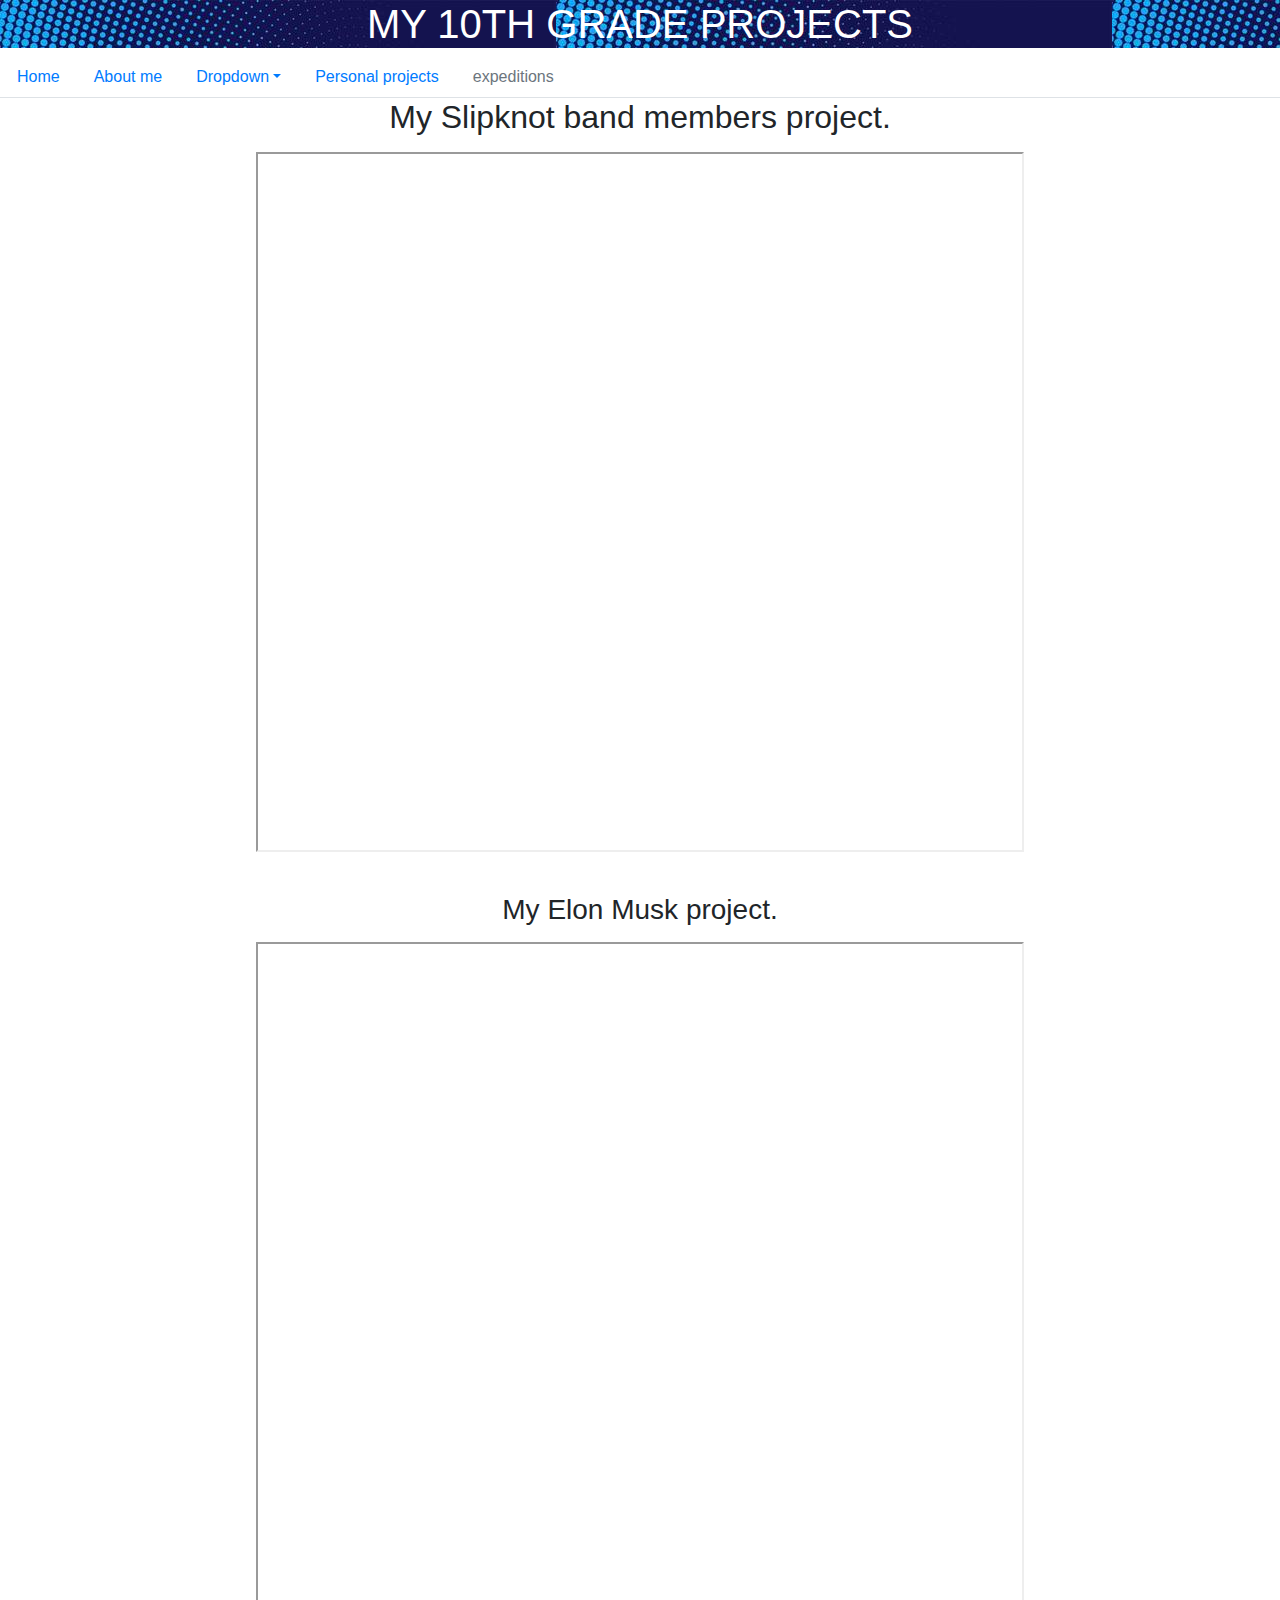
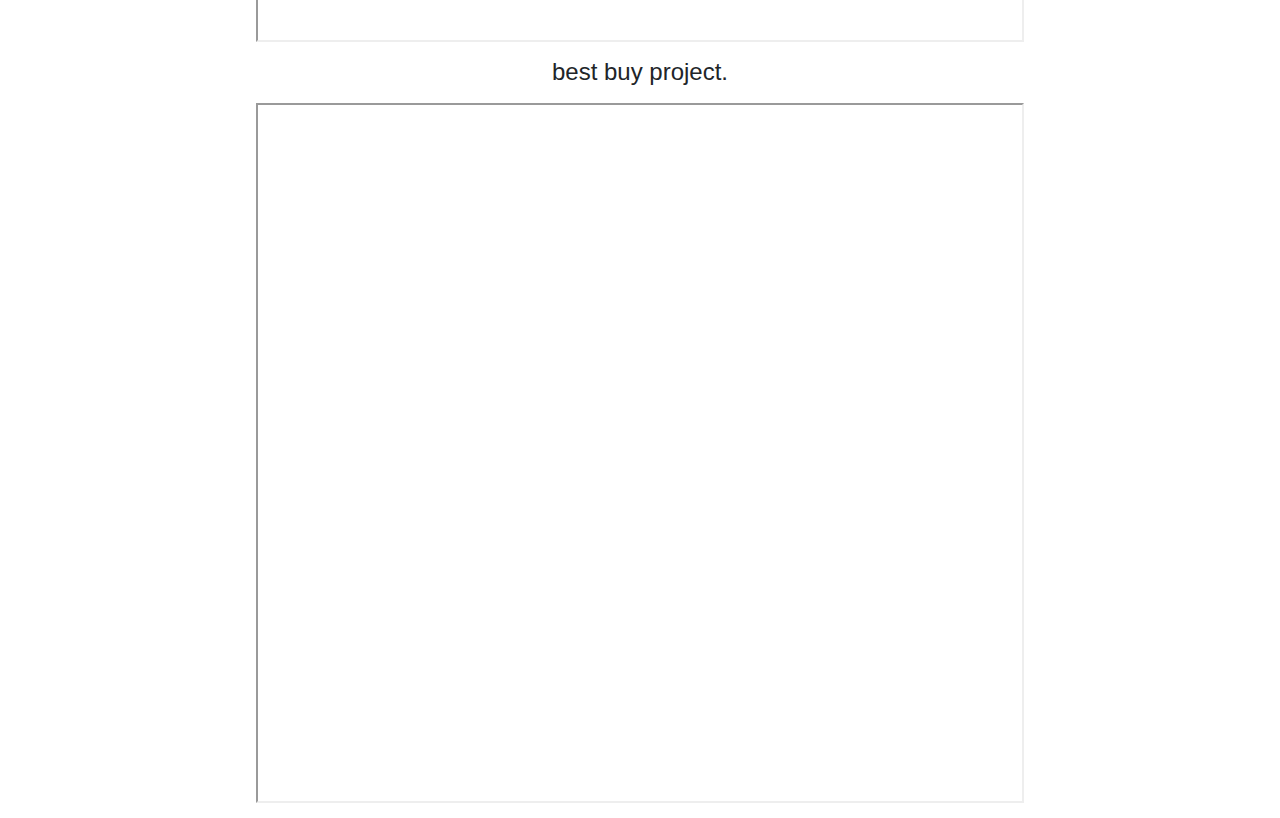
==== 10th grade projects.html @ 9ef49ac6 "re-enabled links to the personal projects page" ====
<!doctype html>
<html>
<head>
<link rel="stylesheet" href="portfolio.css">
<meta charset="utf-8">
<meta http-equiv="X-UA-Compatible" content="IE=edge">
<meta name="viewport" content="width=device-width, initial-scale=1.0">
<link href="css/bootstrap-4.4.1.css" rel="stylesheet" type="text/css">
<title>10th grade projects</title>
</head>
<h1>MY 10TH GRADE PROJECTS</h1>
	
	
		<ul class="nav nav-tabs">
  <li class="nav-item"> <a class="nav-link" href="index.html">Home</a> </li>
  <li class="nav-item"> <a class="nav-link" href="about_me.html">About me</a> </li>
  <li class="nav-item dropdown"> <a class="nav-link dropdown-toggle" data-toggle="dropdown" href="#" role="button" aria-haspopup="true" aria-expanded="false">Dropdown</a>
    <div class="dropdown-menu"> <a class="dropdown-item" href="9th grade projects.html">9th grade projects</a> <a class="dropdown-item" href="10th grade projects.html">10th grade projects</a>
      <div class="dropdown-divider"></div>
      <a class="dropdown-item" href="11th grade projects.html">11th grade projects</a> </div>
  </li>
  <li class="nav-item"> <a class="nav-link" href="personal_projects.html">Personal projects</a> </li>
  <li class="nav-item"> <a class="nav-link disabled" href="#">expeditions</a> </li>
</ul>
<script src="js/jquery-3.4.1.min.js"></script>
<script src="js/popper.min.js"></script>
<script src="js/bootstrap-4.4.1.js"></script>
	
<h2 style="text-align: center;"><p>My Slipknot band members project.</p>
<iframe src="https://docs.google.com/document/d/1RsWc81NuQa8YANnml41eWMhZdE33OpS6YQ9K_y8glPw/edit?usp=sharing" width="60%" height="700"></iframe></h2>
<br>
<h3 style="text-align: center;"><p>My Elon Musk project.</p>
<iframe src="https://docs.google.com/presentation/d/1-NnV4twmTwn9W3G1jOpx8y-2eQpzzsU3_Nh8C2WfN7I/edit?usp=sharing" width="60%" height="700"></iframe></h3>
<h4 style="text-align: center;"><p>best buy project.</p>
<iframe src="https://docs.google.com/presentation/d/1tuIaCsb4-7TMMDY4acewE9umwxpRm6gSp-kGQom21TE/edit?usp=sharing" width="60%" height="700"></iframe></h4>
<body>
</body>
</html>
---- portfolio.css ----
@charset "utf-8";
/* CSS Document */

h1 {
	background-image: url("modern-blue-halftone-banner-background.jpg");
	font-family: Gotham, "Helvetica Neue", Helvetica, Arial, "sans-serif";
	color: white;
	font-size: 100px;
	text-align: center;
}

footer{
	text-align: center;
}
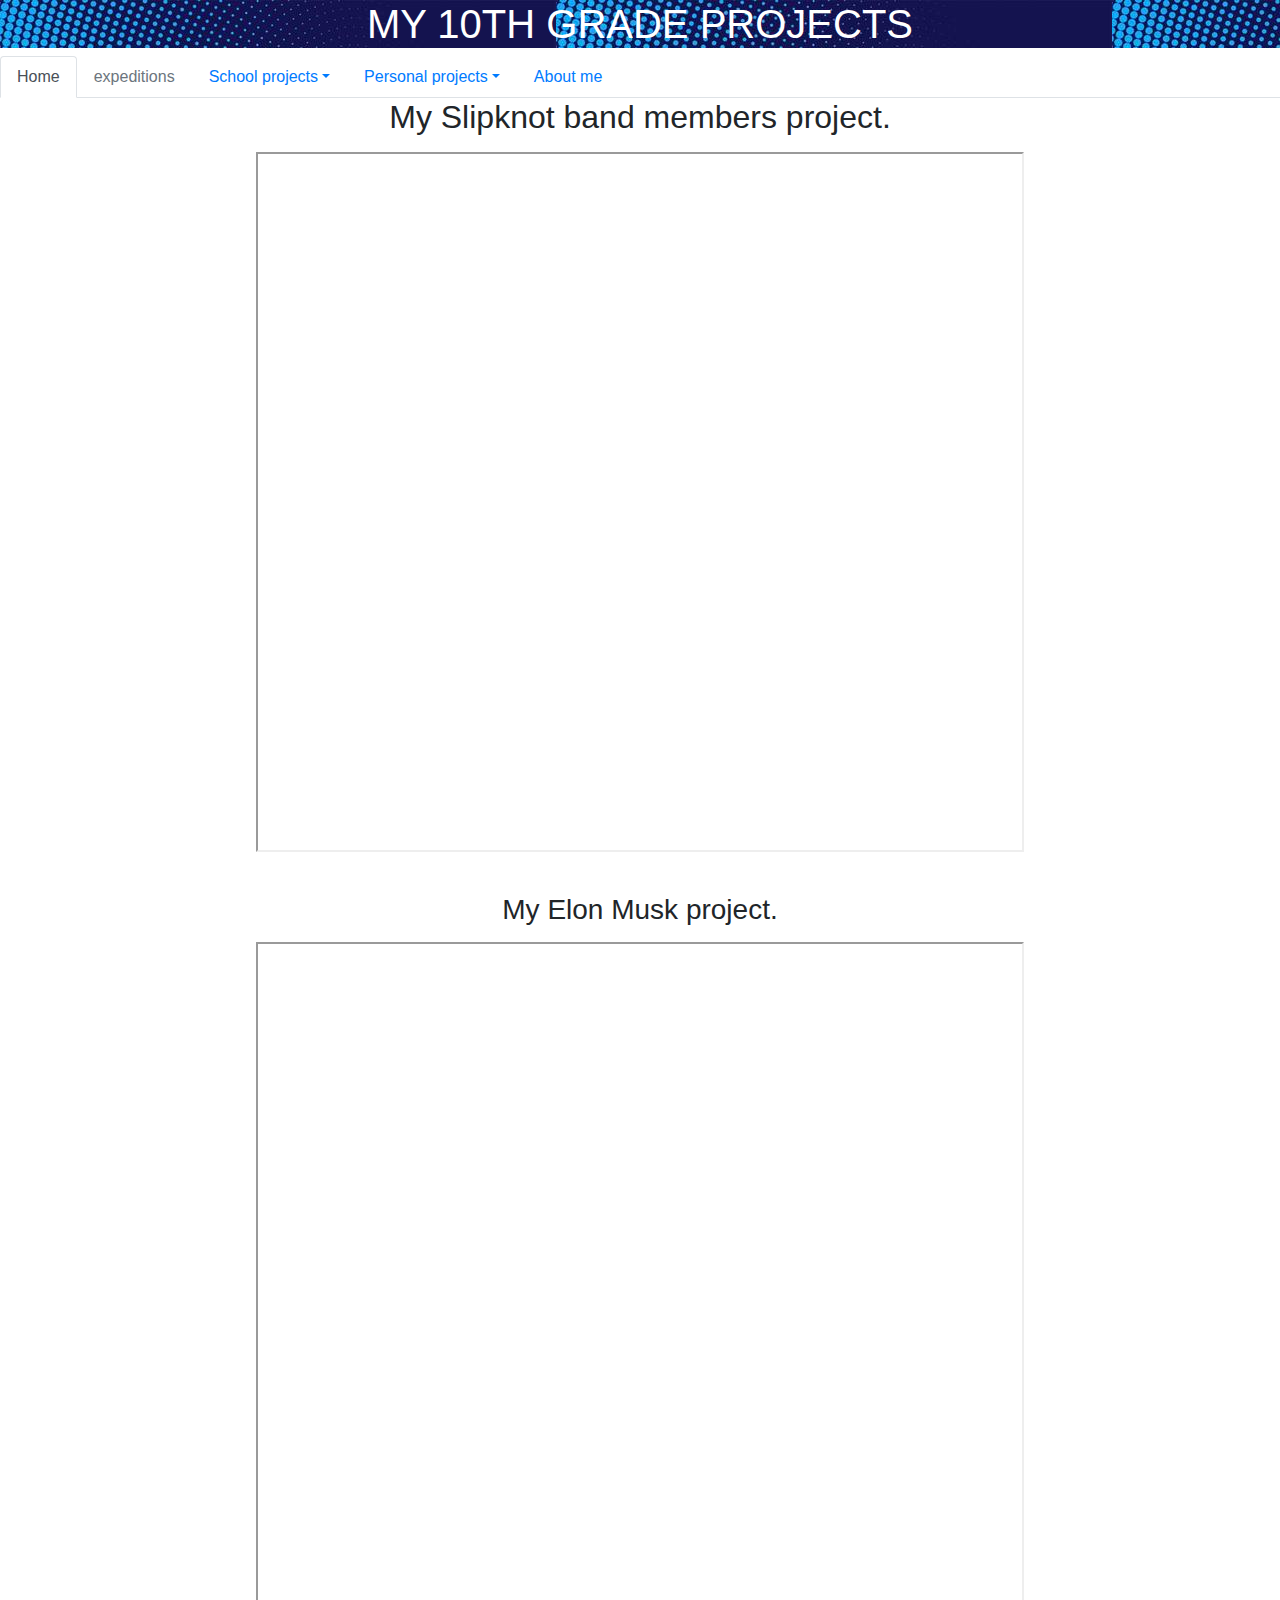
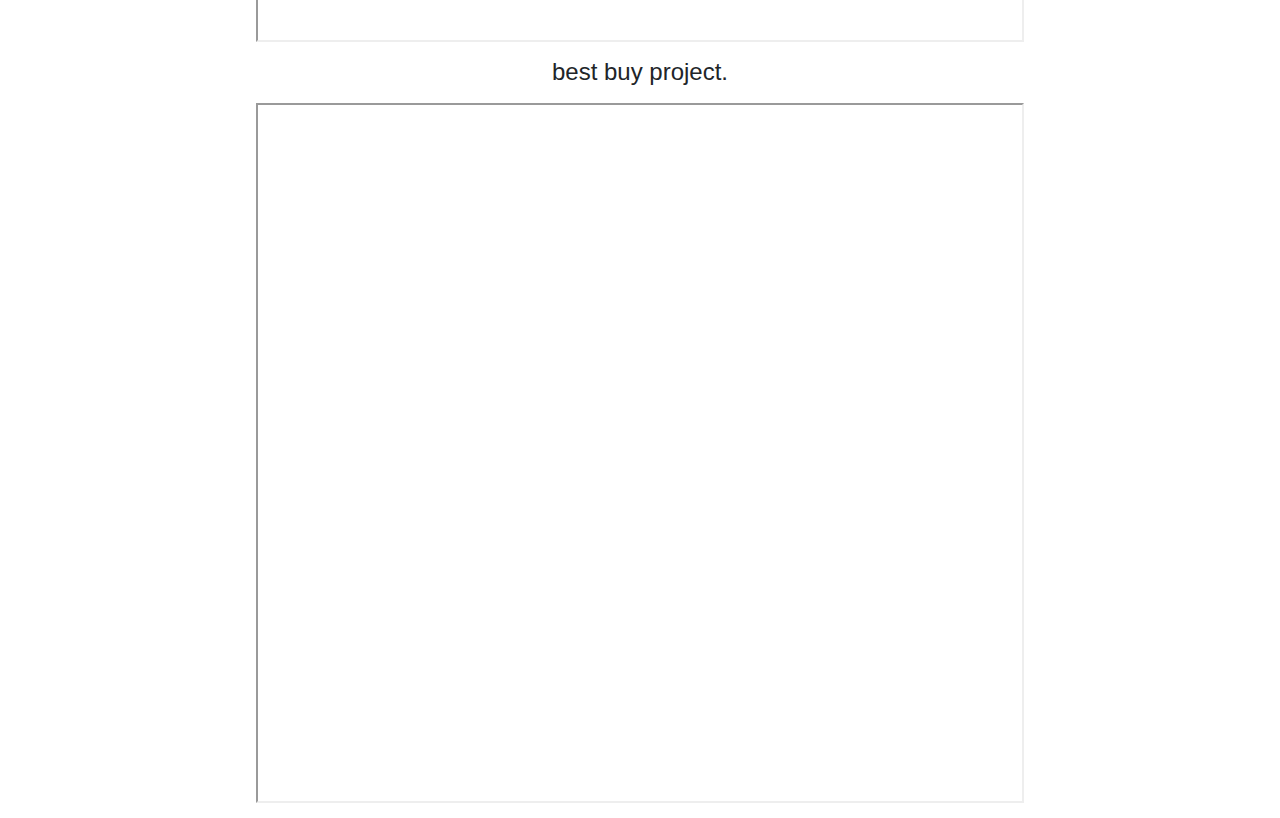
==== commit 7c785d51: "added a drop-down for personal projects" ====
--- a/10th grade projects.html
+++ b/10th grade projects.html
@@ -11,16 +11,19 @@
 <h1>MY 10TH GRADE PROJECTS</h1>
 	
 	
-		<ul class="nav nav-tabs">
-  <li class="nav-item"> <a class="nav-link" href="index.html">Home</a> </li>
-  <li class="nav-item"> <a class="nav-link" href="about_me.html">About me</a> </li>
-  <li class="nav-item dropdown"> <a class="nav-link dropdown-toggle" data-toggle="dropdown" href="#" role="button" aria-haspopup="true" aria-expanded="false">Dropdown</a>
+<ul class="nav nav-tabs">
+  <li class="nav-item"> <a class="nav-link active" href="#">Home</a> </li>
+  <li class="nav-item"> <a class="nav-link disabled" href="#">expeditions</a> </li>
+  <li class="nav-item dropdown"> <a class="nav-link dropdown-toggle" data-toggle="dropdown" href="#" role="button" aria-haspopup="true" aria-expanded="false">School projects</a>
     <div class="dropdown-menu"> <a class="dropdown-item" href="9th grade projects.html">9th grade projects</a> <a class="dropdown-item" href="10th grade projects.html">10th grade projects</a>
       <div class="dropdown-divider"></div>
       <a class="dropdown-item" href="11th grade projects.html">11th grade projects</a> </div>
   </li>
-  <li class="nav-item"> <a class="nav-link" href="personal_projects.html">Personal projects</a> </li>
-  <li class="nav-item"> <a class="nav-link disabled" href="#">expeditions</a> </li>
+
+	
+  <li class="nav-item dropdown"> <a class="nav-link dropdown-toggle" data-toggle="dropdown" href="#" role="button" aria-haspopup="true" aria-expanded="false">Personal projects</a>
+	</li>
+	 <li class="nav-item"> <a class="nav-link" href="about_me.html">About me</a> </li>
 </ul>
 <script src="js/jquery-3.4.1.min.js"></script>
 <script src="js/popper.min.js"></script>
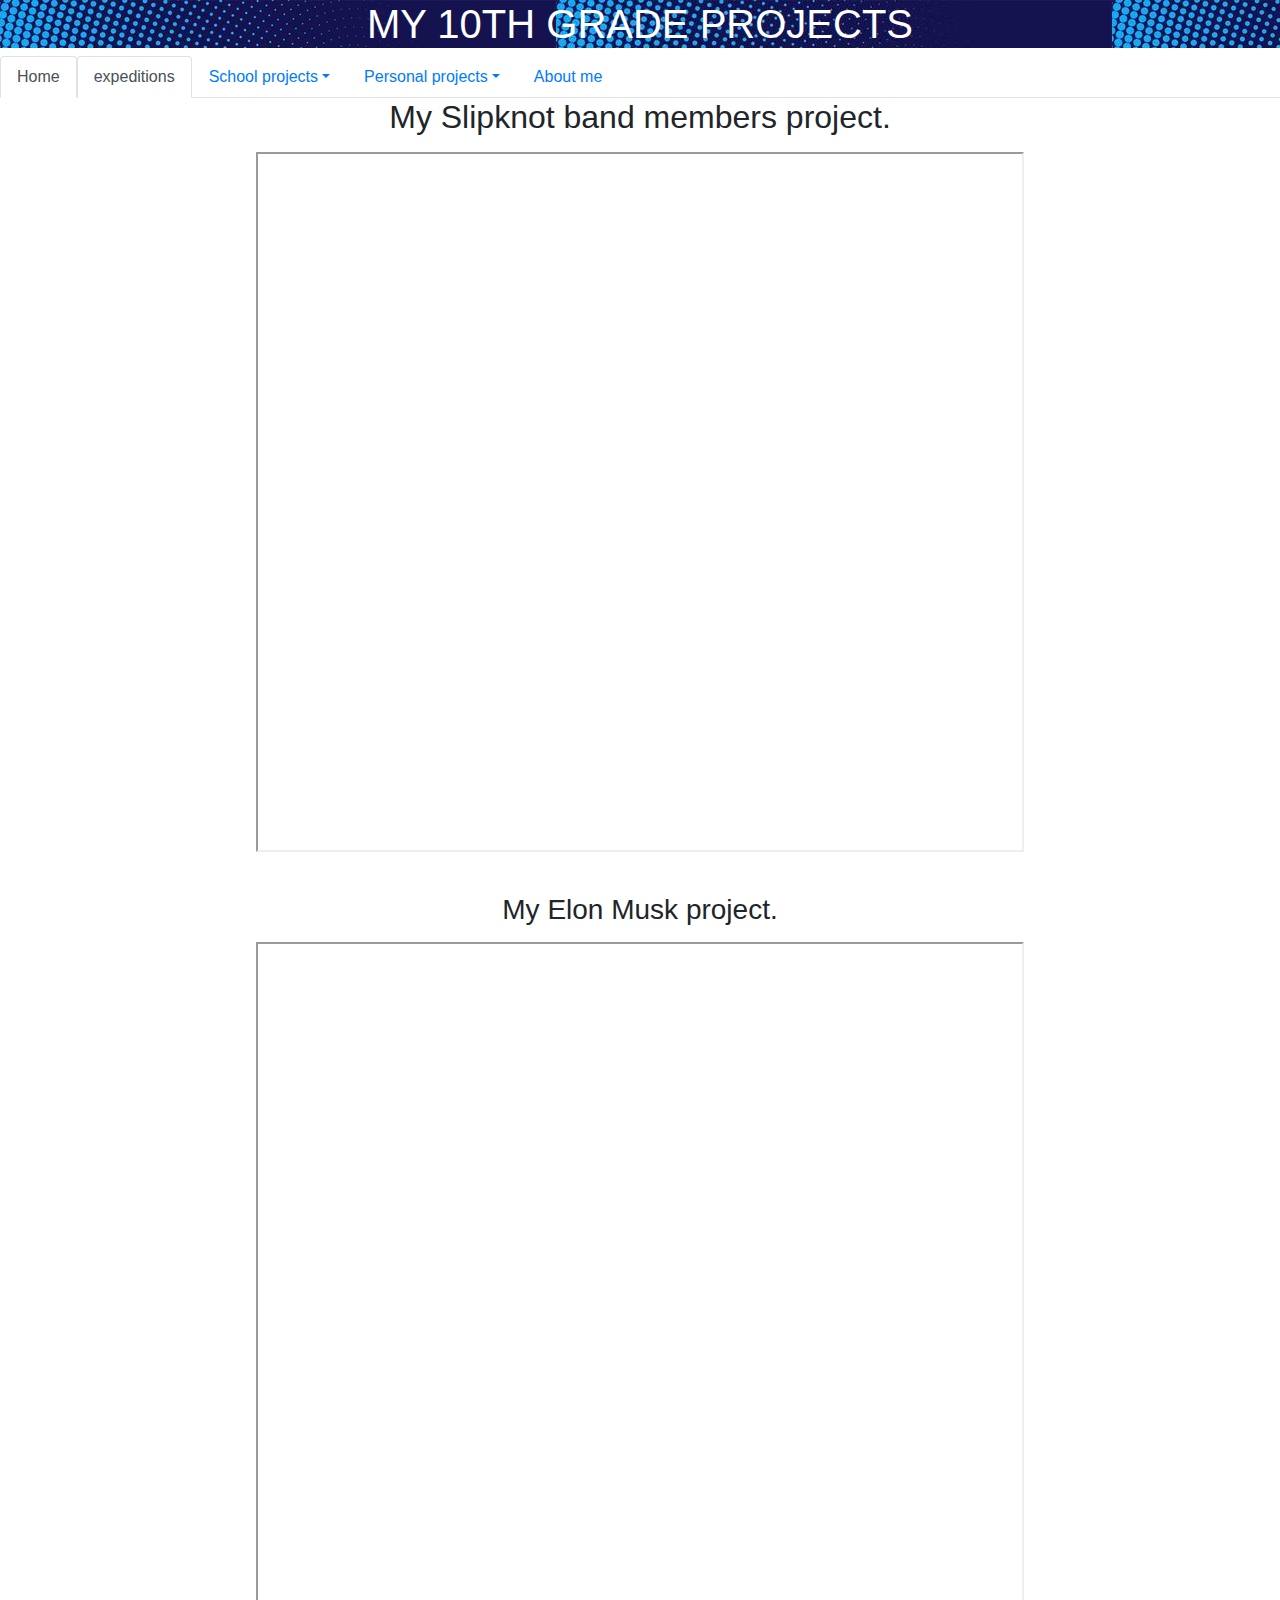
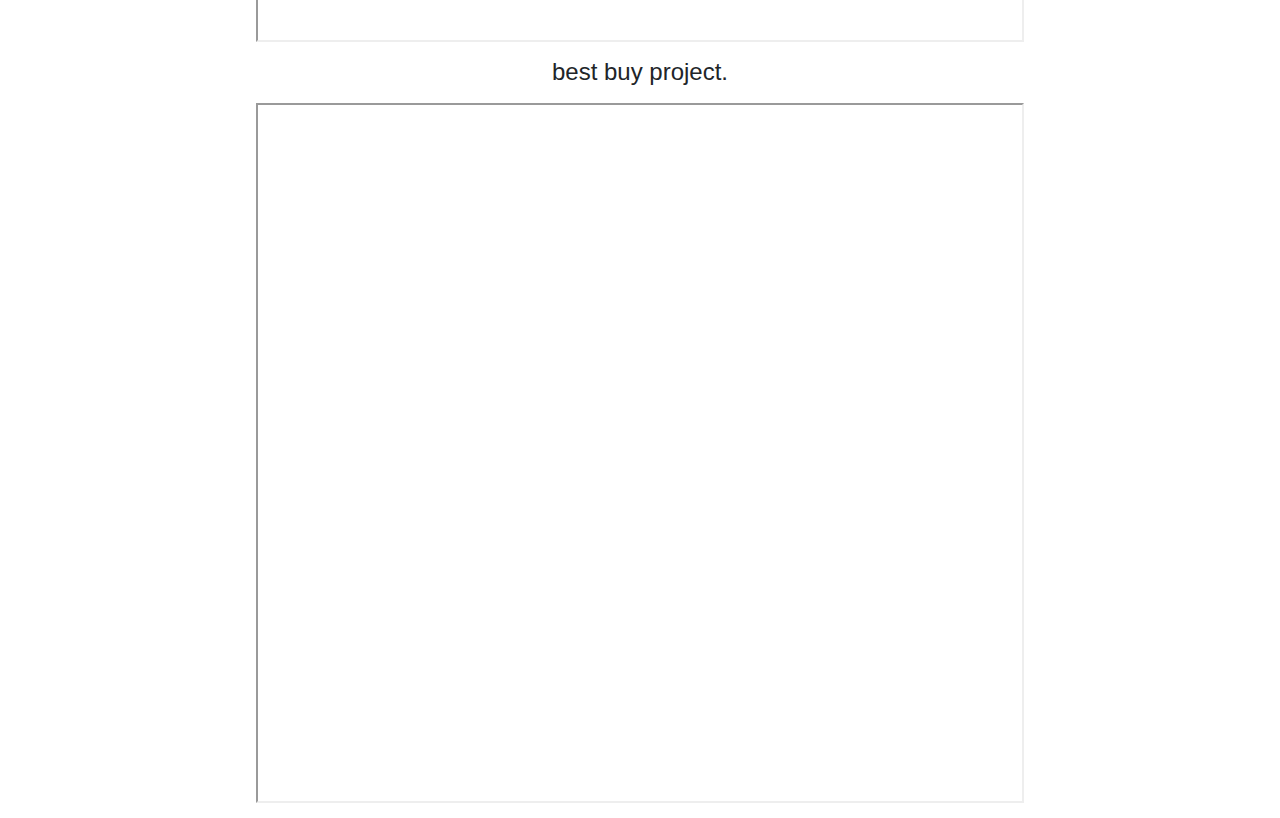
==== commit 32d93411: "Update 10th grade projects.html" ====
--- a/10th grade projects.html
+++ b/10th grade projects.html
@@ -12,12 +12,11 @@
 	
 	
 <ul class="nav nav-tabs">
-  <li class="nav-item"> <a class="nav-link active" href="#">Home</a> </li>
-  <li class="nav-item"> <a class="nav-link disabled" href="#">expeditions</a> </li>
+  <li class="nav-item"> <a class="nav-link active" href="index.html">Home</a> </li>
+  <li class="nav-item"> <a class="nav-link active" href="exp.html">expeditions</a> </li>
   <li class="nav-item dropdown"> <a class="nav-link dropdown-toggle" data-toggle="dropdown" href="#" role="button" aria-haspopup="true" aria-expanded="false">School projects</a>
     <div class="dropdown-menu"> <a class="dropdown-item" href="9th grade projects.html">9th grade projects</a> <a class="dropdown-item" href="10th grade projects.html">10th grade projects</a>
-      <div class="dropdown-divider"></div>
-      <a class="dropdown-item" href="11th grade projects.html">11th grade projects</a> </div>
+      <a class="dropdown-item" href="11th grade projects.html">11th grade projects</a> <a class="dropdown-item" href="12th grade projects.html">12th grade projects</a> </div>
   </li>
 
 	
@@ -28,6 +27,7 @@
 <script src="js/jquery-3.4.1.min.js"></script>
 <script src="js/popper.min.js"></script>
 <script src="js/bootstrap-4.4.1.js"></script>
+
 	
 <h2 style="text-align: center;"><p>My Slipknot band members project.</p>
 <iframe src="https://docs.google.com/document/d/1RsWc81NuQa8YANnml41eWMhZdE33OpS6YQ9K_y8glPw/edit?usp=sharing" width="60%" height="700"></iframe></h2>
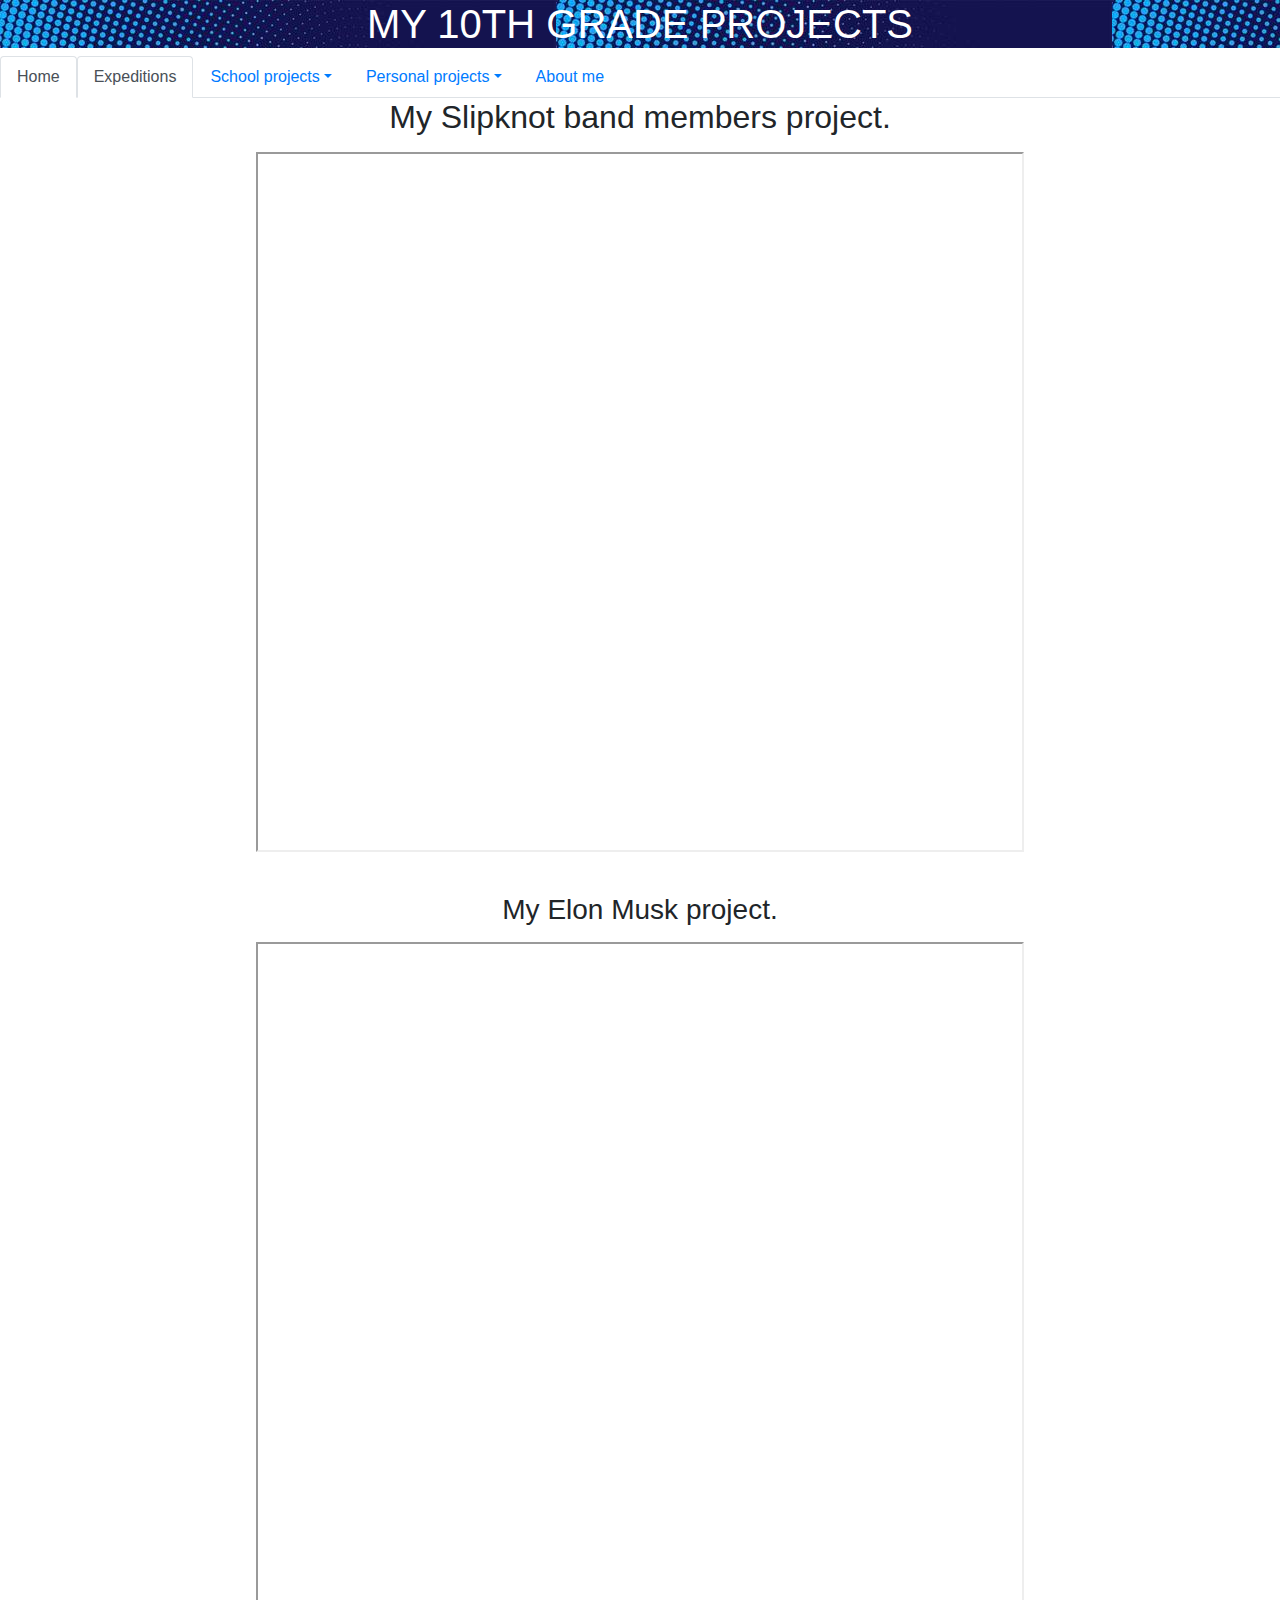
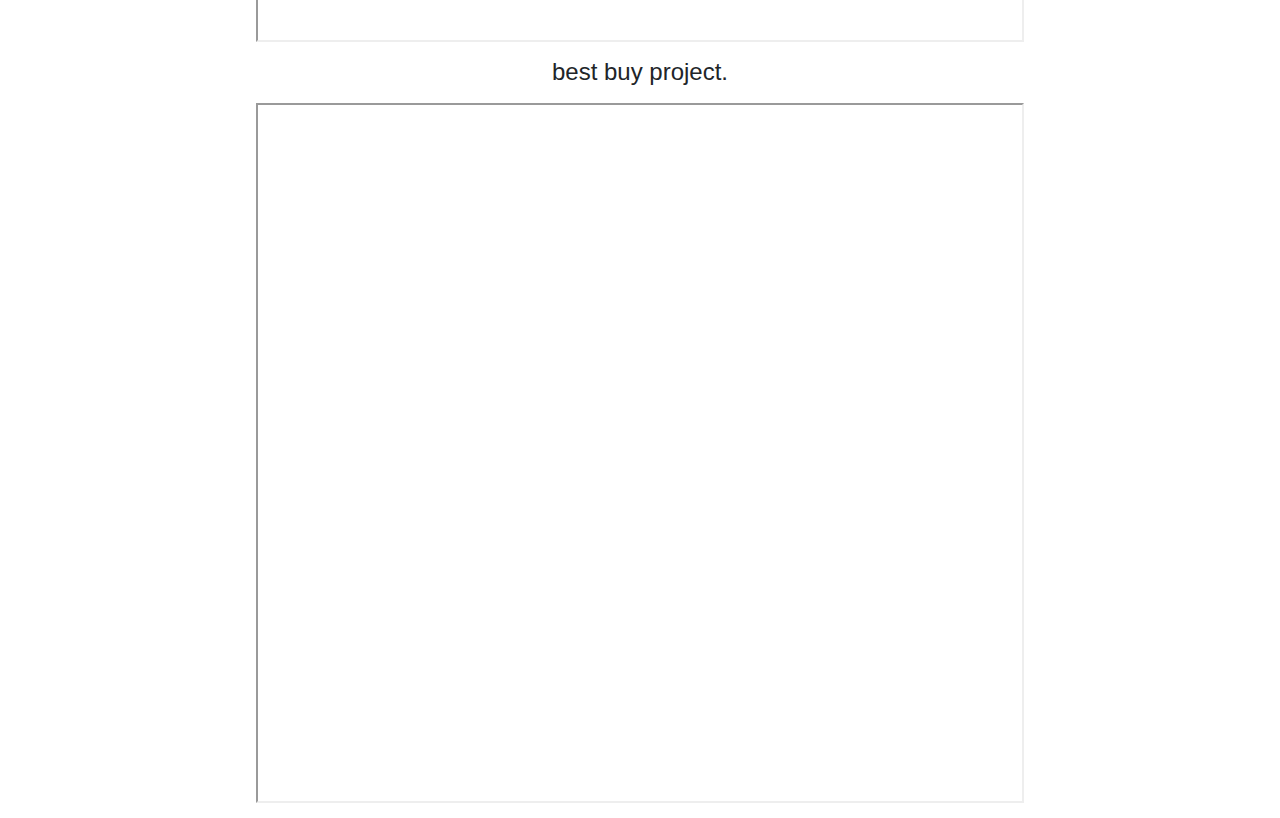
==== commit 52db8171: "Update 10th grade projects.html" ====
--- a/10th grade projects.html
+++ b/10th grade projects.html
@@ -13,7 +13,7 @@
 	
 <ul class="nav nav-tabs">
   <li class="nav-item"> <a class="nav-link active" href="index.html">Home</a> </li>
-  <li class="nav-item"> <a class="nav-link active" href="exp.html">expeditions</a> </li>
+  <li class="nav-item"> <a class="nav-link active" href="exp.html">Expeditions</a> </li>
   <li class="nav-item dropdown"> <a class="nav-link dropdown-toggle" data-toggle="dropdown" href="#" role="button" aria-haspopup="true" aria-expanded="false">School projects</a>
     <div class="dropdown-menu"> <a class="dropdown-item" href="9th grade projects.html">9th grade projects</a> <a class="dropdown-item" href="10th grade projects.html">10th grade projects</a>
       <a class="dropdown-item" href="11th grade projects.html">11th grade projects</a> <a class="dropdown-item" href="12th grade projects.html">12th grade projects</a> </div>
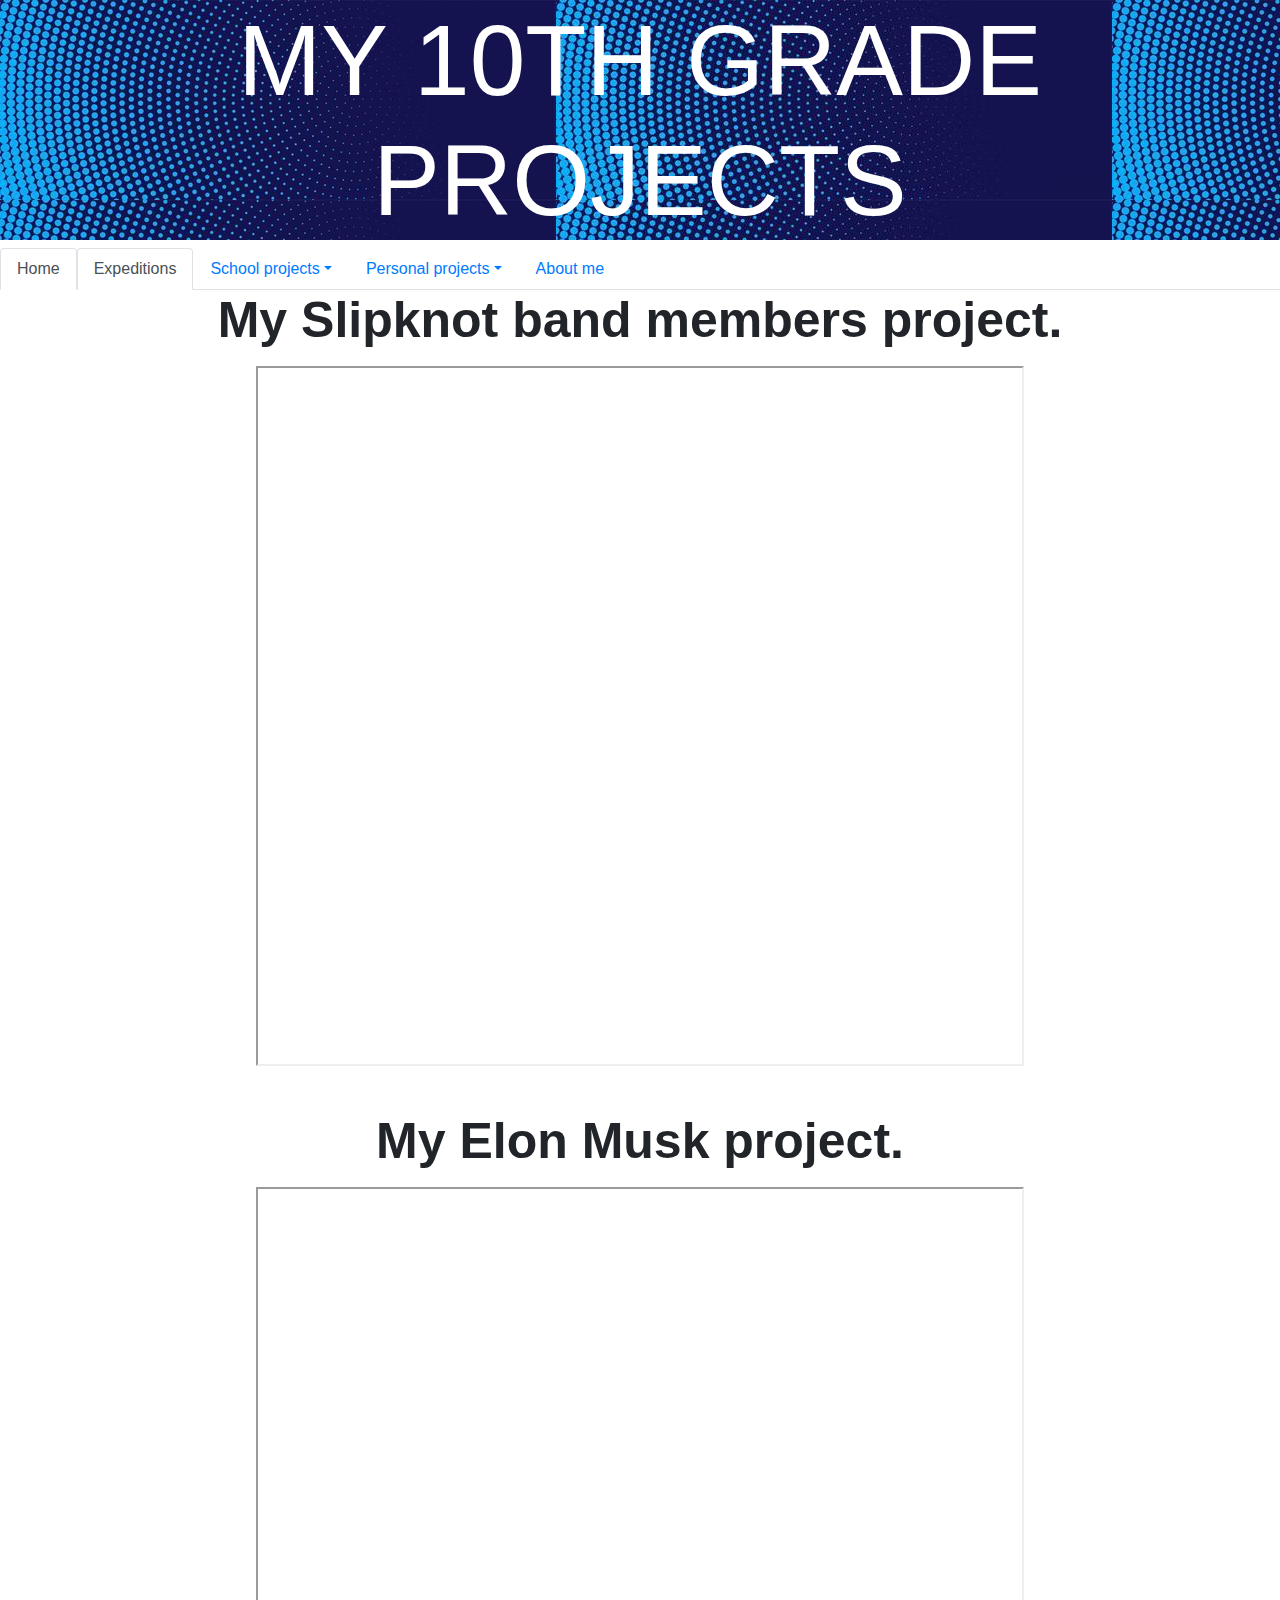
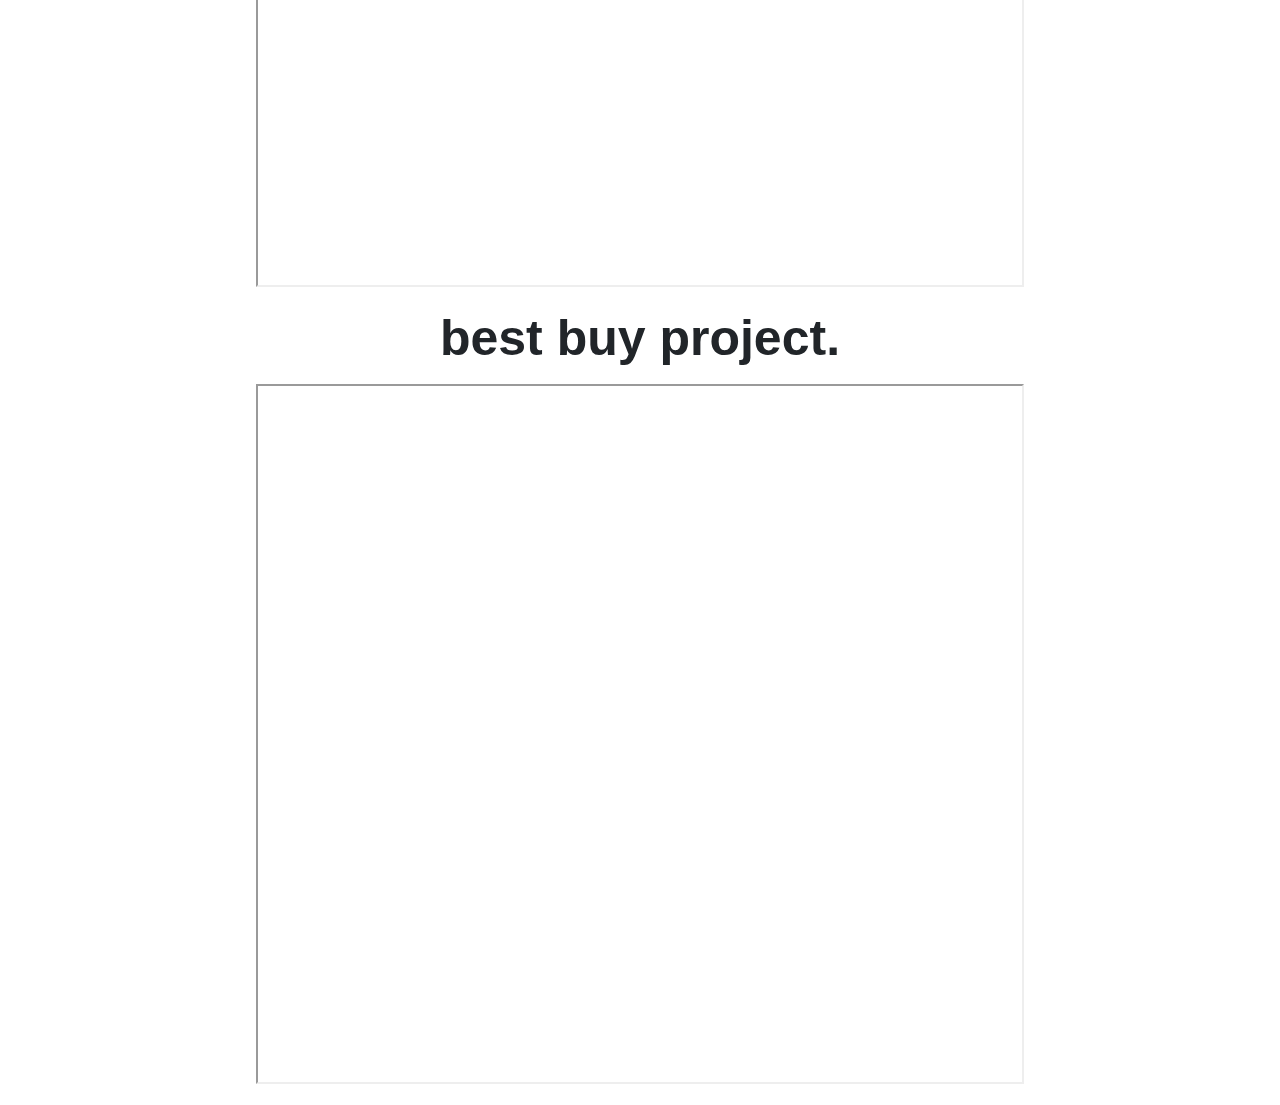
==== commit 22abfd72: "larger fonts" ====
--- a/10th grade projects.html
+++ b/10th grade projects.html
@@ -1,11 +1,12 @@
 <!doctype html>
 <html>
 <head>
-<link rel="stylesheet" href="portfolio.css">
+
 <meta charset="utf-8">
 <meta http-equiv="X-UA-Compatible" content="IE=edge">
 <meta name="viewport" content="width=device-width, initial-scale=1.0">
 <link href="css/bootstrap-4.4.1.css" rel="stylesheet" type="text/css">
+<link rel="stylesheet" href="portfolio.css">
 <title>10th grade projects</title>
 </head>
 <h1>MY 10TH GRADE PROJECTS</h1>
--- a/portfolio.css
+++ b/portfolio.css
@@ -11,4 +11,20 @@
 
 footer{
 	text-align: center;
+}
+
+
+h2{
+	font-weight: bold;
+	font-size: 50px;
+}
+
+h3{
+	font-weight: bold;
+	font-size: 50px;
+}
+
+h4{
+	font-weight: bold;
+	font-size: 50px;
 }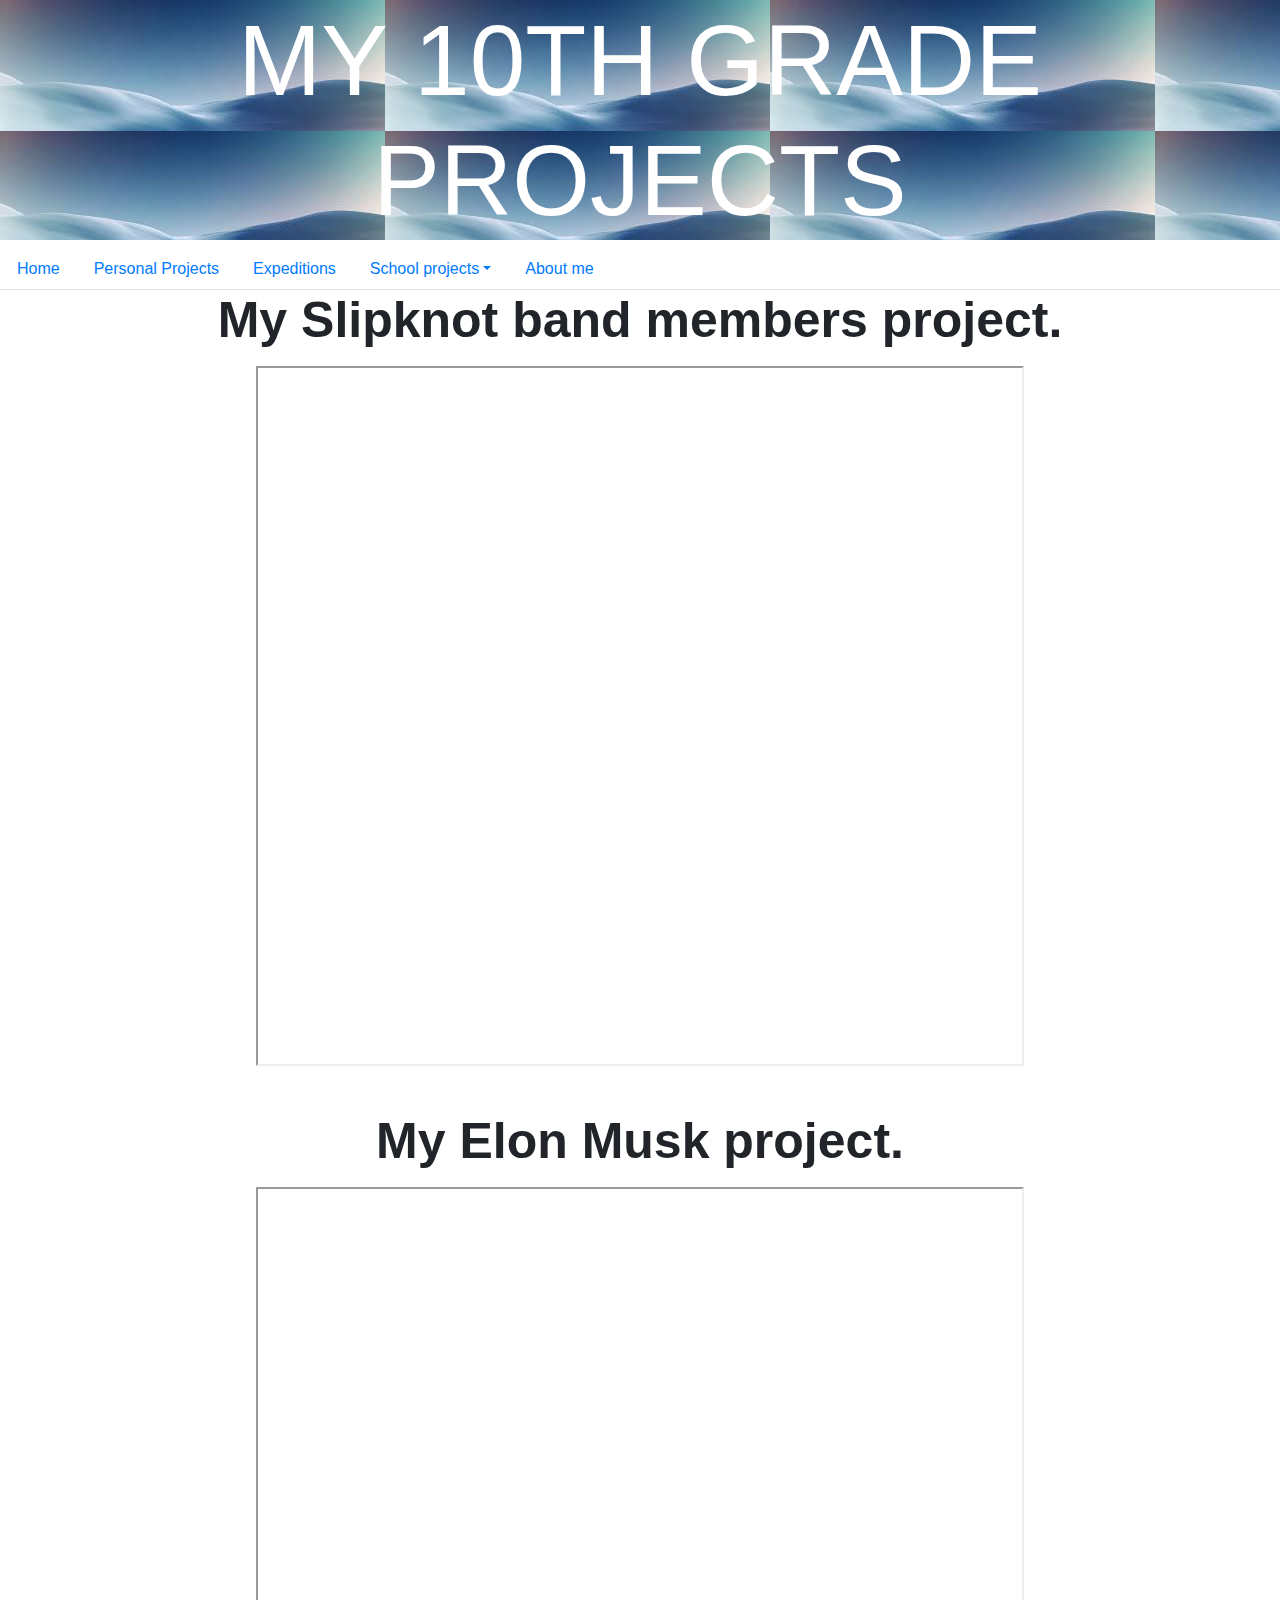
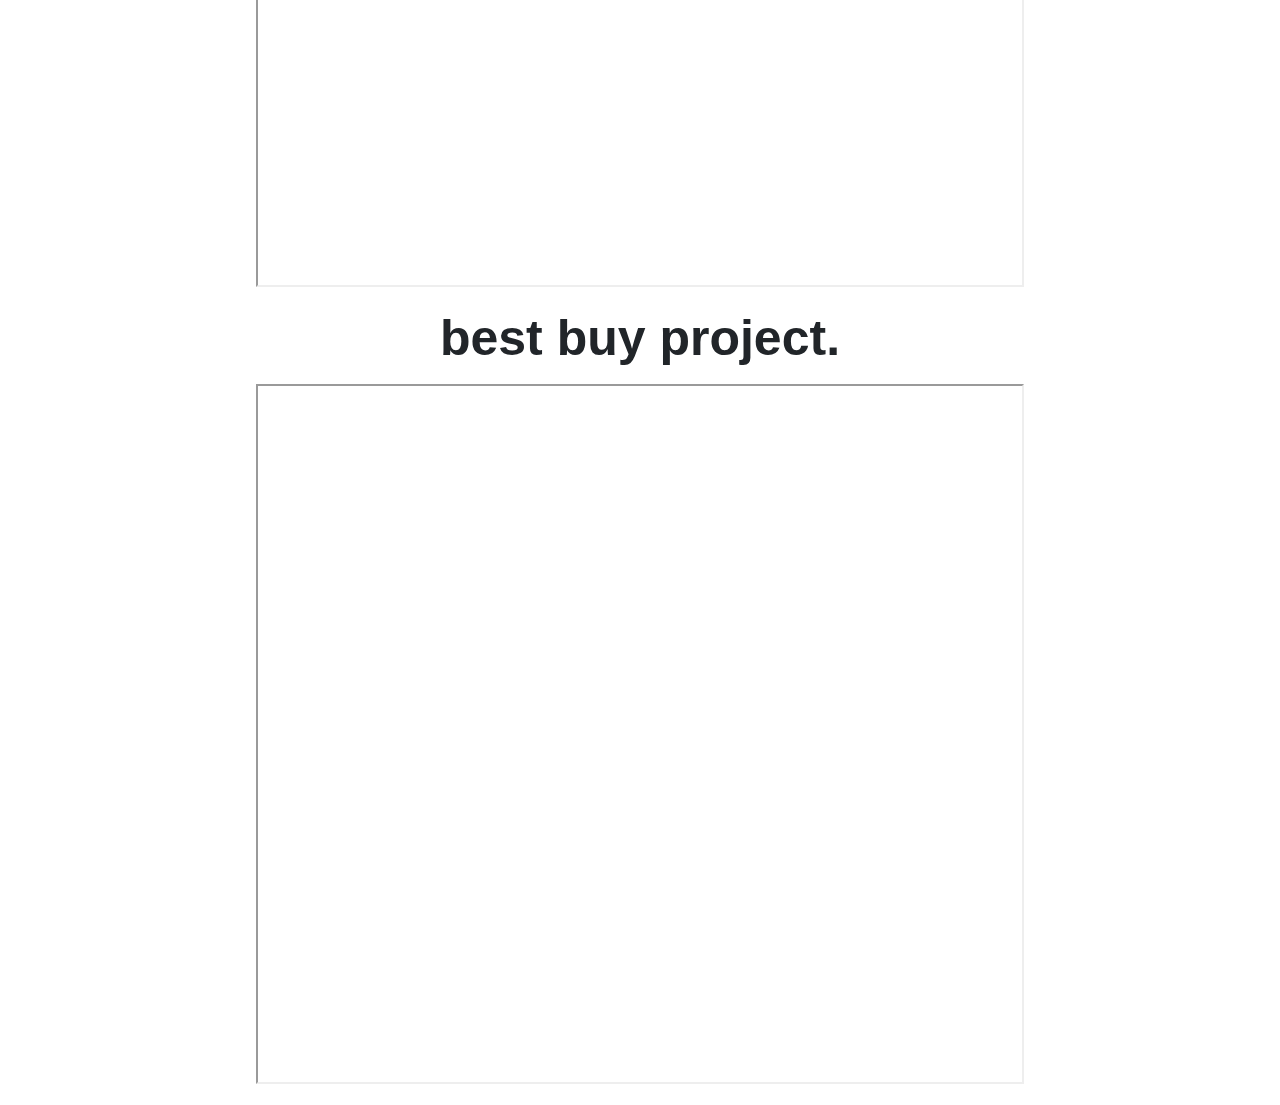
==== commit 72380a53: "made the website look a little nicer" ====
--- a/10th grade projects.html
+++ b/10th grade projects.html
@@ -13,15 +13,15 @@
 	
 	
 <ul class="nav nav-tabs">
-  <li class="nav-item"> <a class="nav-link active" href="index.html">Home</a> </li>
-  <li class="nav-item"> <a class="nav-link active" href="exp.html">Expeditions</a> </li>
+  <li class="nav-item"> <a class="nav-link" href="index.html">Home</a> </li>
+  <li class="nav-item"> <a class="nav-link" href="personal_projects.html">Personal Projects</a> </li>
+  <li class="nav-item"> <a class="nav-link" href="exp.html">Expeditions</a> </li>
   <li class="nav-item dropdown"> <a class="nav-link dropdown-toggle" data-toggle="dropdown" href="#" role="button" aria-haspopup="true" aria-expanded="false">School projects</a>
     <div class="dropdown-menu"> <a class="dropdown-item" href="9th grade projects.html">9th grade projects</a> <a class="dropdown-item" href="10th grade projects.html">10th grade projects</a>
       <a class="dropdown-item" href="11th grade projects.html">11th grade projects</a> <a class="dropdown-item" href="12th grade projects.html">12th grade projects</a> </div>
   </li>
 
 	
-  <li class="nav-item dropdown"> <a class="nav-link dropdown-toggle" data-toggle="dropdown" href="#" role="button" aria-haspopup="true" aria-expanded="false">Personal projects</a>
 	</li>
 	 <li class="nav-item"> <a class="nav-link" href="about_me.html">About me</a> </li>
 </ul>
--- a/portfolio.css
+++ b/portfolio.css
@@ -2,7 +2,7 @@
 /* CSS Document */
 
 h1 {
-	background-image: url("modern-blue-halftone-banner-background.jpg");
+	background-image: url("image.jpg");
 	font-family: Gotham, "Helvetica Neue", Helvetica, Arial, "sans-serif";
 	color: white;
 	font-size: 100px;
